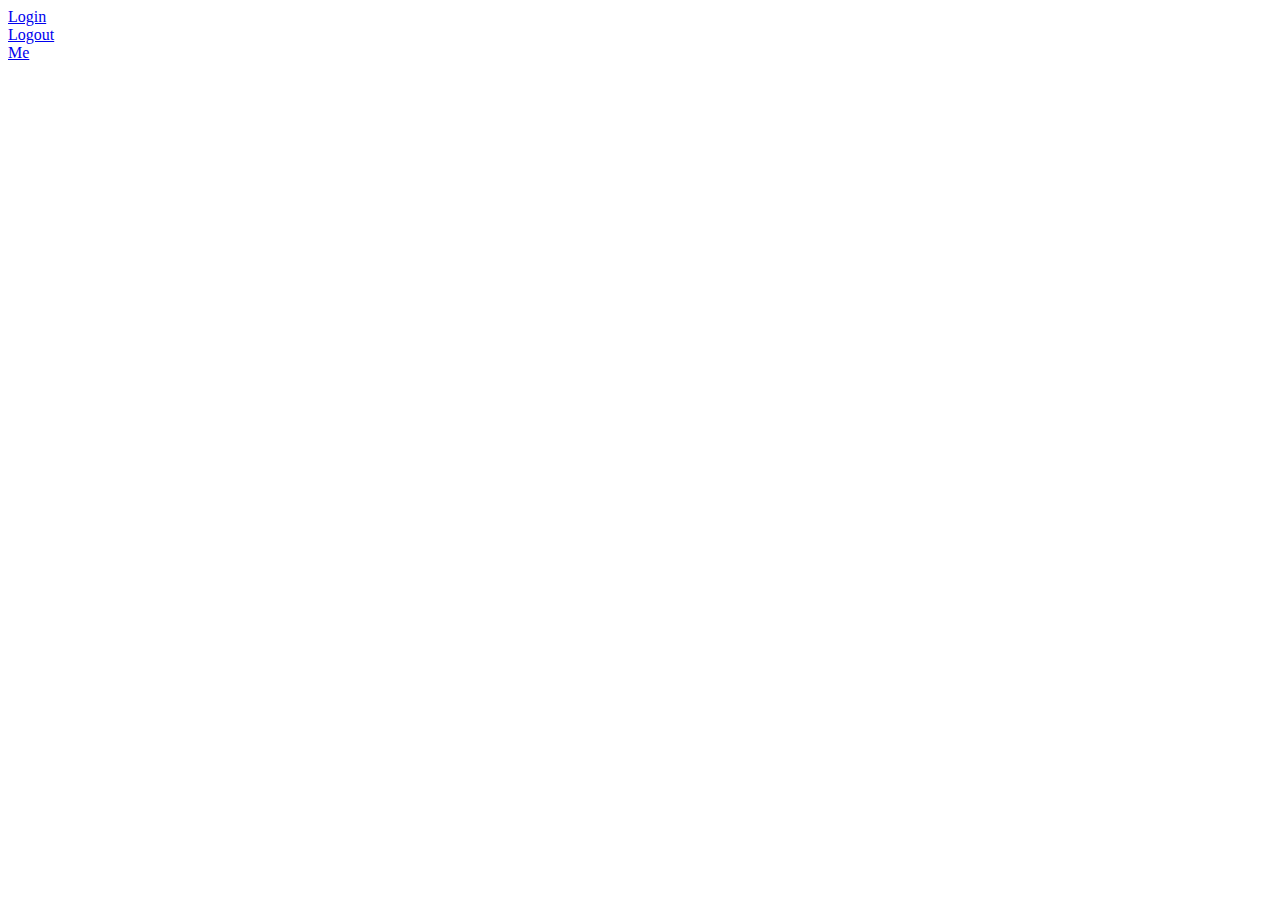
==== index.html @ d24e74c4 "test1" ====
<!DOCTYPE html>
<html lang="en">
    <head>
        <title>Fashion App</title>
    </head>
    <body>
       <a href="/.auth/login/aadb2c">Login</a><br />
       <a href="/.auth/logout">Logout</a><br />
       <a href="/.auth/me">Me</a>
    </body>
</html>
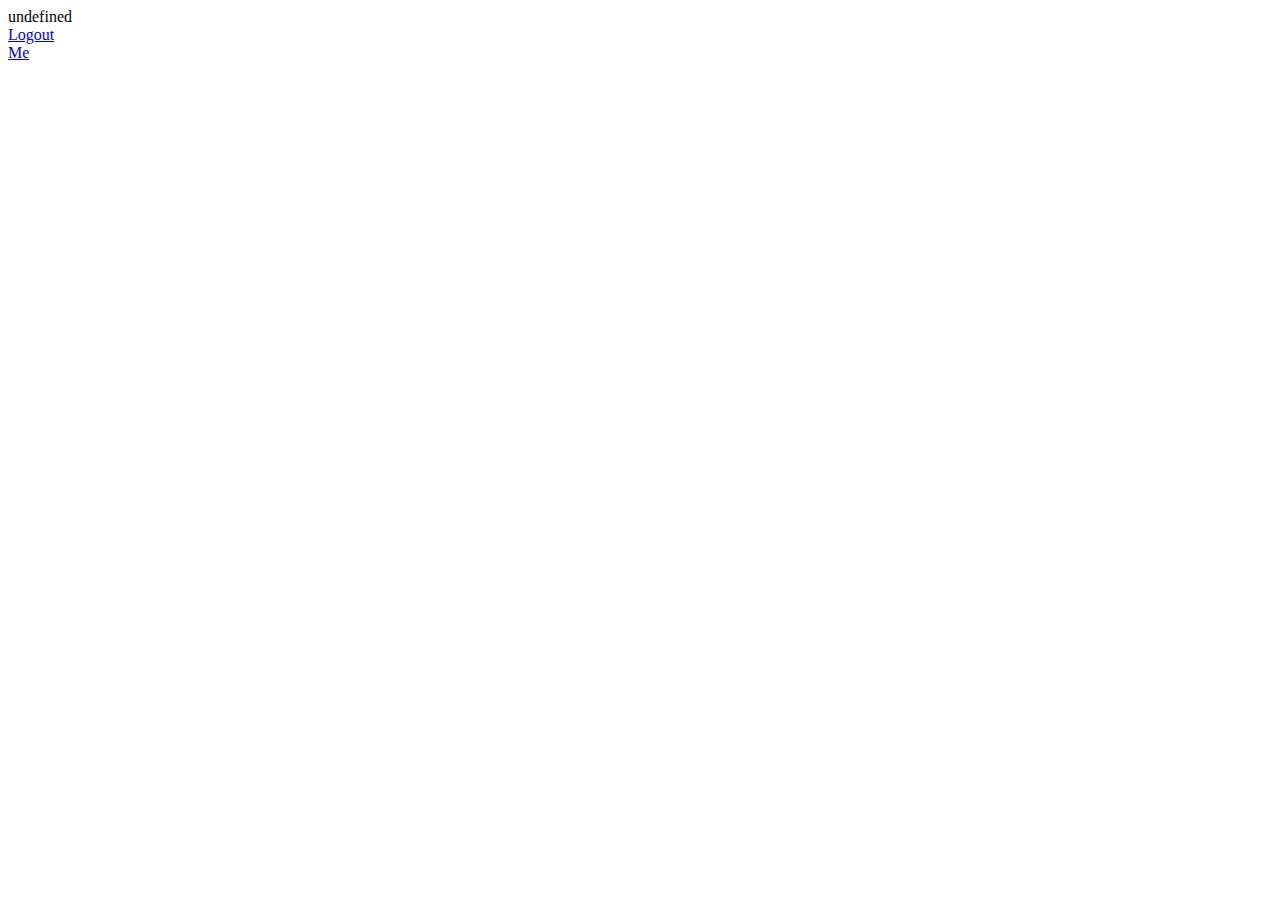
==== commit 96565523: "user check" ====
--- a/index.html
+++ b/index.html
@@ -2,9 +2,10 @@
 <html lang="en">
     <head>
         <title>Fashion App</title>
+        <script src="index.js"></script> 
     </head>
     <body>
-       <a href="/.auth/login/aadb2c">Login</a><br />
+        <div id = "loginbox"><a href="/.auth/login/aadb2c">Login</a></div>
        <a href="/.auth/logout">Logout</a><br />
        <a href="/.auth/me">Me</a>
     </body>
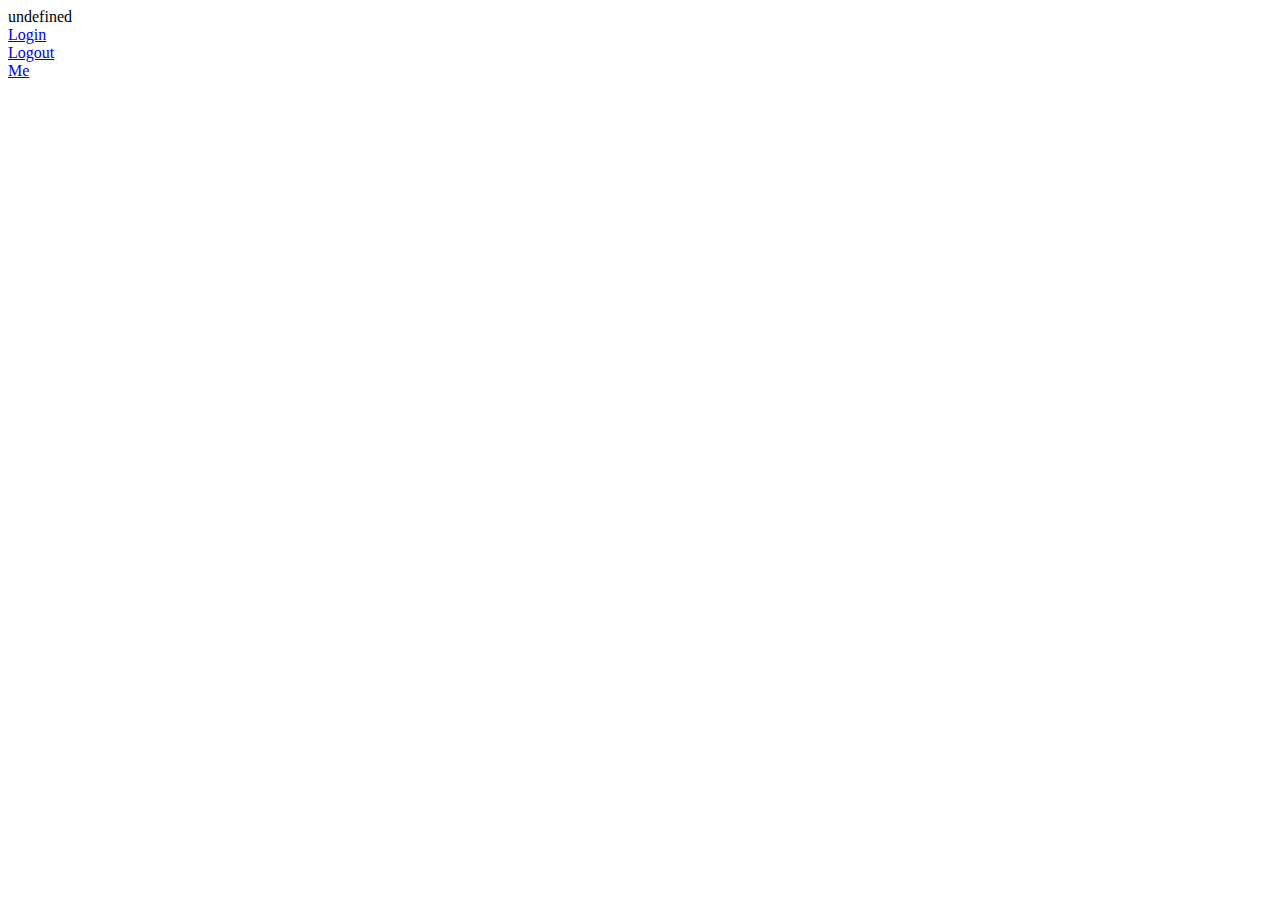
==== commit 15b65c8d: "Update index.html" ====
--- a/index.html
+++ b/index.html
@@ -5,8 +5,9 @@
         <script src="index.js"></script> 
     </head>
     <body>
-        <div id = "loginbox"><a href="/.auth/login/aadb2c">Login</a></div>
-       <a href="/.auth/logout">Logout</a><br />
-       <a href="/.auth/me">Me</a>
+        <div id = "loginbox">loading...</div>
+        <a href="/.auth/login/aadb2c">Login</a><br />
+        <a href="/.auth/logout">Logout</a><br />
+        <a href="/.auth/me">Me</a>
     </body>
 </html>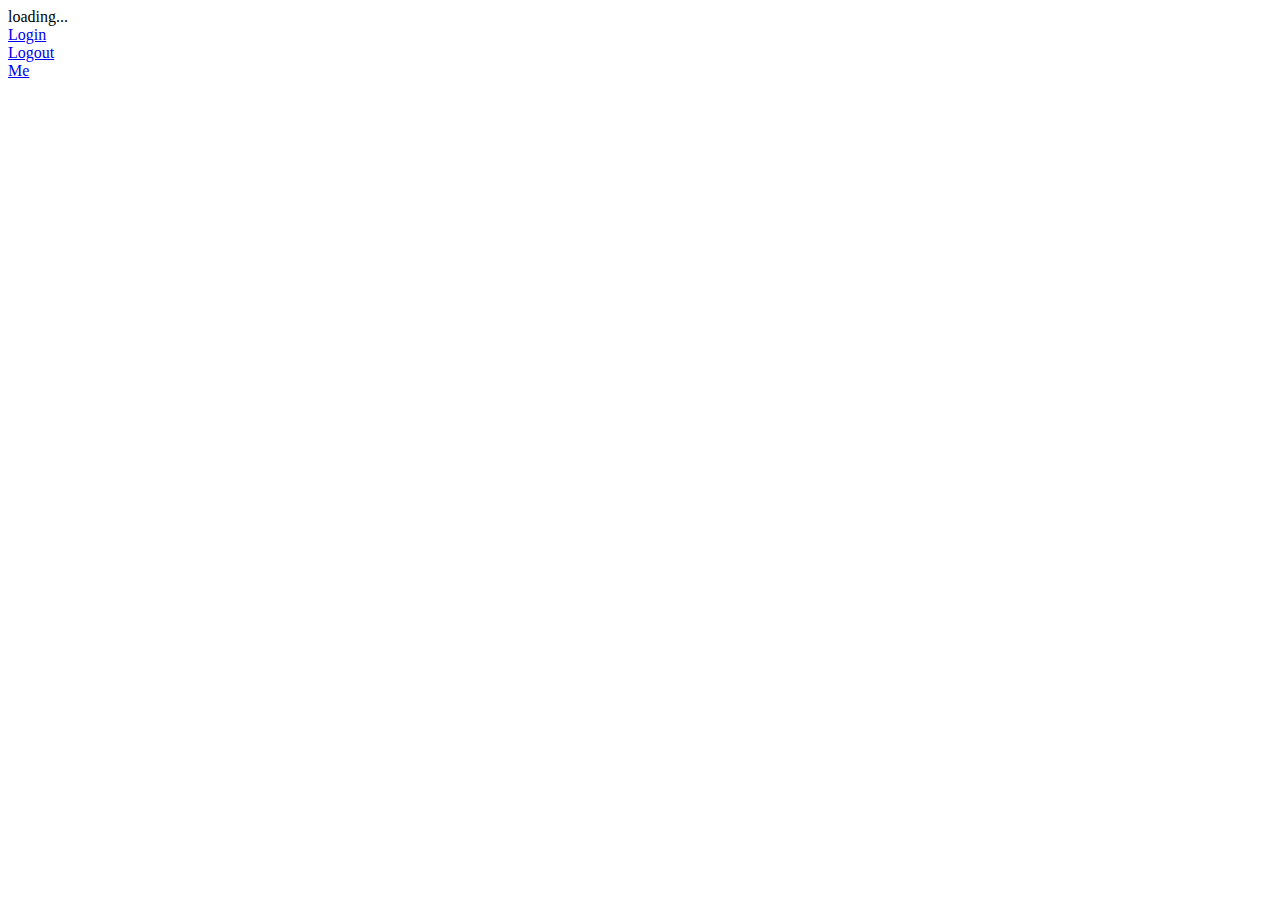
==== commit 23efb8e1: "various" ====
--- a/index.html
+++ b/index.html
@@ -1,7 +1,7 @@
 <!DOCTYPE html>
 <html lang="en">
     <head>
-        <title>Fashion App</title>
+        <title>Fashion App Test</title>
         <script src="index.js"></script> 
     </head>
     <body>
